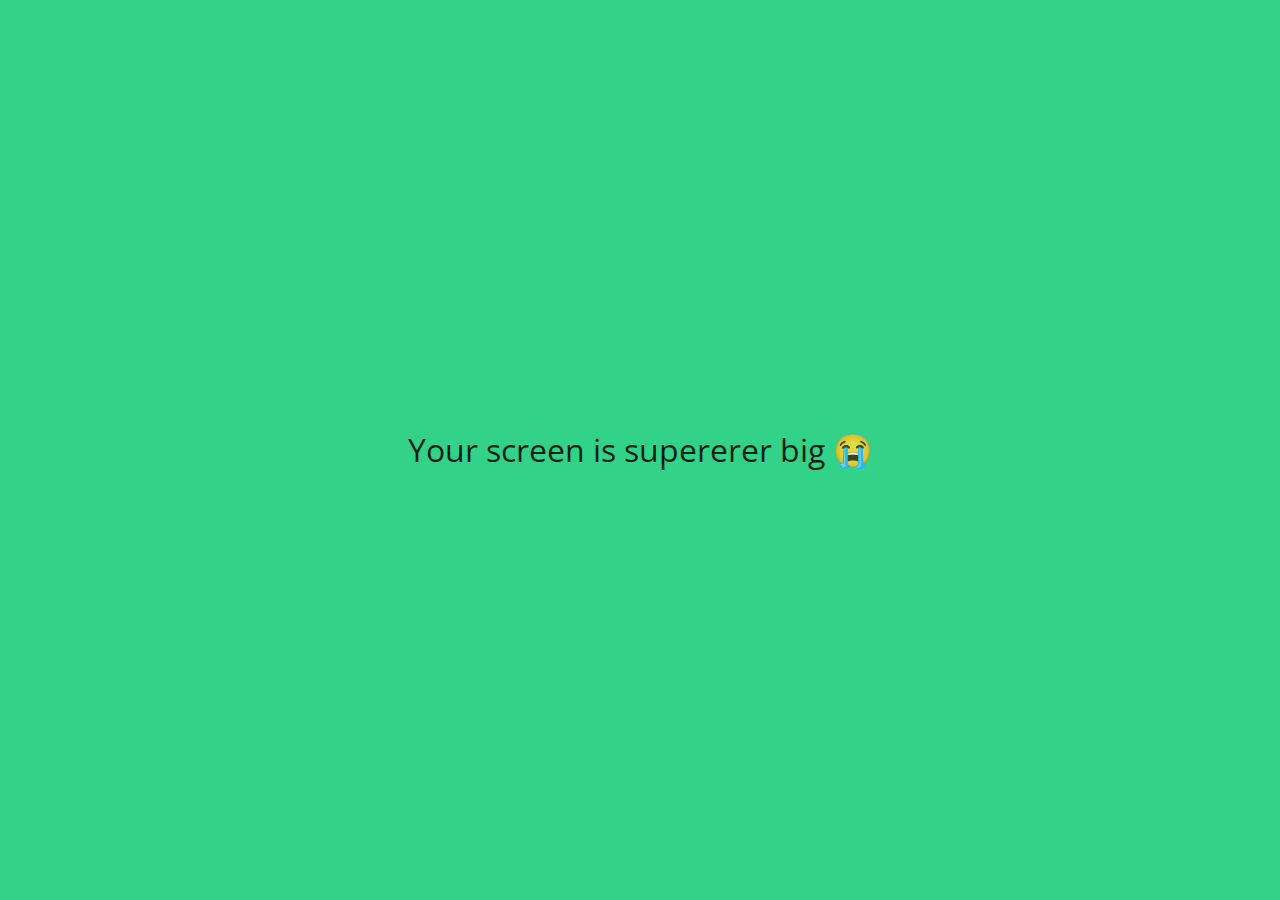
==== friends.html @ fa2c0374 "too -> super" ====
<!DOCTYPE html>
<html lang="en">
  <head>
    <link rel="stylesheet" href="css/styles.css" />
    <meta charset="UTF-8" />
    <meta http-equiv="X-UA-Compatible" content="IE=edge" />
    <meta name="viewport" content="width=device-width, initial-scale=1.0" />
    <title>Friends - Kokoa Clone</title>
    <link href="https://cdn.jsdelivr.net/npm/remixicon@2.5.0/fonts/remixicon.css" rel="stylesheet">
  </head>
  <body>
    <div class="status-bar">
      <div class="status-bar__column">
        <span>No Service</span>
        <i class="ri-wifi-line ri-xl"></i>
      </div>
      <div class="status-bar__column">
        <span>18:43</span>
      </div>
      <div class="status-bar__column">
        <span>110%</span>
        <i class="ri-battery-low-line ri-xl"></i>
        <i class="ri-flashlight-line ri-lg"></i>
      </div>
    </div>

    <header class="screen-header">
      <h1 class="screen-header__title">Friends</h1>
      <div class="screen-header__icons">
        <span><i class="ri-search-line ri-2x"></i></span>
        <span><i class="ri-music-2-line ri-2x"></i></span>
        <span><i class="ri-settings-4-line ri-2x"></i></span>
      </div>
    </header>

    <a id="friends-display-link">
      <i class="ri-information-fill ri-lg"></i>
      Friends's Names Display
      <i class="ri-arrow-drop-right-line ri-lg"></i>
    </a>


    <main class="friends-screen">
      <div class="user-component">
        <div class="user-component__column">
          <img src="https://image.bugsm.co.kr/artist/images/1000/800491/80049126.jpg" class="user_component__avatar user_component__avatar--xl" />
          <div class="user-component__text">
            <h4 class="user-component__title">Username</h4>
            <!-- <h6 class="user-component__subtitle">this text whatever</h6> -->
          </div>
        </div>
        <div class="user-component__column">

        </div>
      </div>
      <div class="friends-screen__channel">
        <div class="friends-screen__channel-header">
          <span>Channel</span>
          <i class="ri-arrow-drop-up-line ri-2x"></i>
        </div>
        <div class="user-component">
          <div class="user-component__column">
            <img src="https://i.pinimg.com/originals/1b/82/96/1b8296c37422e8d37798742dccf29718.jpg" class="user_component__avatar user_component__avatar--sm" />
            <div class="user-component__text">
              <h4 class="user-component__title user-component__title--not-bold">Channel</h4>
            </div>
          </div>
          <div class="user-component__column">
            <div class="user-component">
              <span>2</span>
              <i class="ri-arrow-drop-right-line ri-xl"></i>
            </div>
          </div>
        </div>
      </div>
    </main>



    <nav class="nav">
      <ul class="nav__list">
        <li class="nav__btn">
          <a class="nav__link" href="friends.html">
            <i class="ri-user-fill ri-2x"></i>
          </a>
        </li>
        <li class="nav__btn">
          <a class="nav__link" href="chats.html">
            <span class="nav_notification badge">1</span>
            <i class="ri-chat-3-line ri-2x"></i>
          </a>
        </li>
        <li class="nav__btn">
          <a class="nav__link" href="find.html">
            <i class="ri-search-line ri-2x"></i>
          </a>
        </li>
        <li class="nav__btn">
          <a class="nav__link" href="more.html">
            <span class="nav_noti_new badge badge-sm"></span>
            <i class="ri-more-fill ri-2x"></i>
          </a>
        </li>
      </ul>
    </nav>

    <div id="splash-screen">
      <i class="ri-chat-3-fill"></i>
    </div>

    <div id="no-mobile">
      <span>Your screen is supererer big 😭</span>
    </div>


  </body>
</html>
---- css/styles.css ----
@import url('https://fonts.googleapis.com/css2?family=Open+Sans:wght@400;600&display=swap');


@import "reset.css";
@import "variable.css";

/* Components */
@import "components/status-bar.css";
@import "components/nav-bar.css";
@import "components/screen-header.css";
@import "components/alt-screen-header.css";
@import "components/user-component.css";
@import "components/badge.css";
@import "components/icon-row.css";
@import "components/no-mobile.css";

/* Screens */
@import "screens/login.css";
@import "screens/friends.css";
@import "screens/find.css";
@import "screens/more.css";
@import "screens/settings.css";
@import "screens/chat.css";

body{
    font-family: 'Open Sans', sans-serif;
    color: rgba(0, 0, 0, 0.85);
    height: 100%;
}

.main-screen {
  padding: 0 var(--horizontal-space);
}
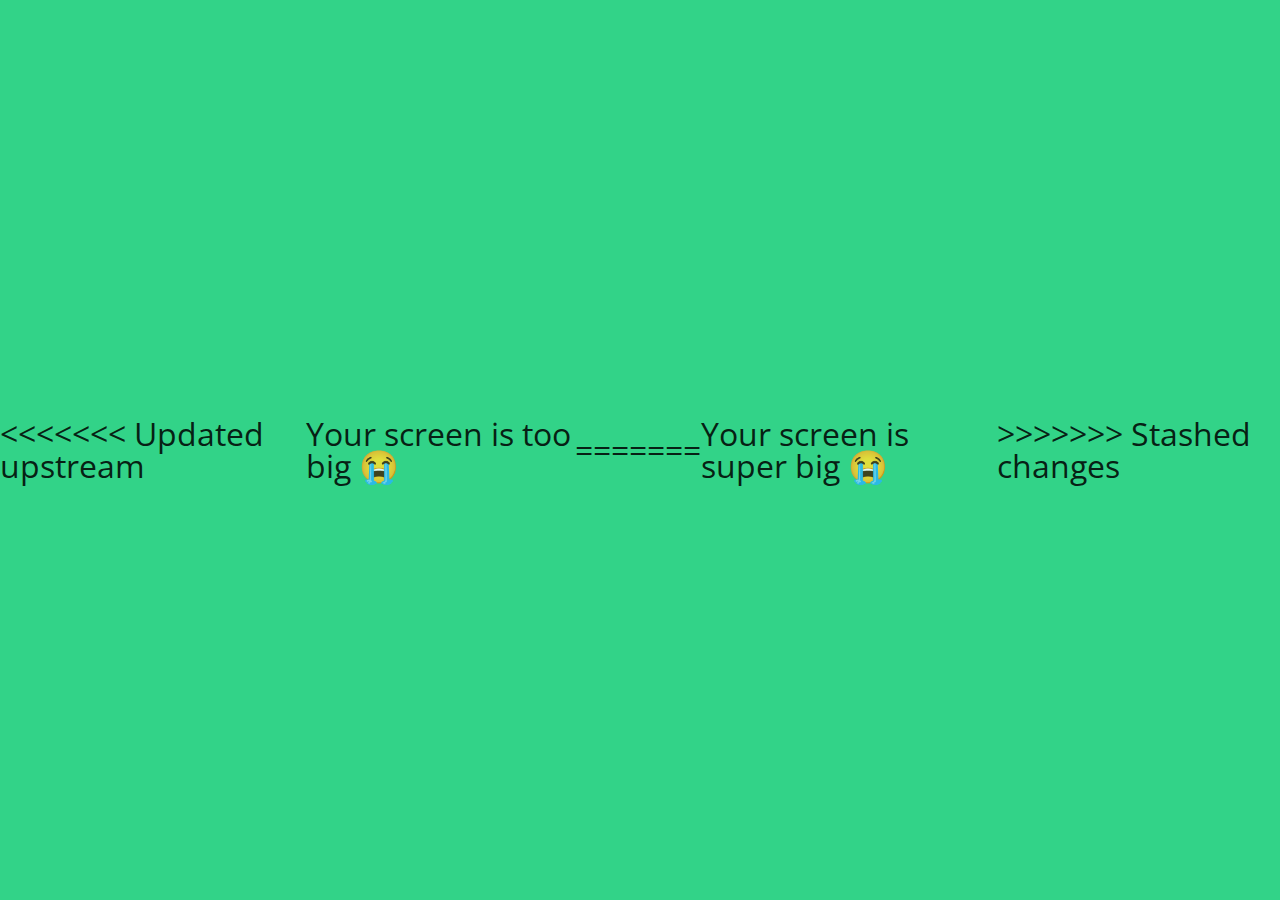
==== commit 2d6f2c47: "my work" ====
--- a/friends.html
+++ b/friends.html
@@ -109,7 +109,11 @@
     </div>
 
     <div id="no-mobile">
-      <span>Your screen is supererer big 😭</span>
+<<<<<<< Updated upstream
+      <span>Your screen is too big 😭</span>
+=======
+      <span>Your screen is super big 😭</span>
+>>>>>>> Stashed changes
     </div>
 
 
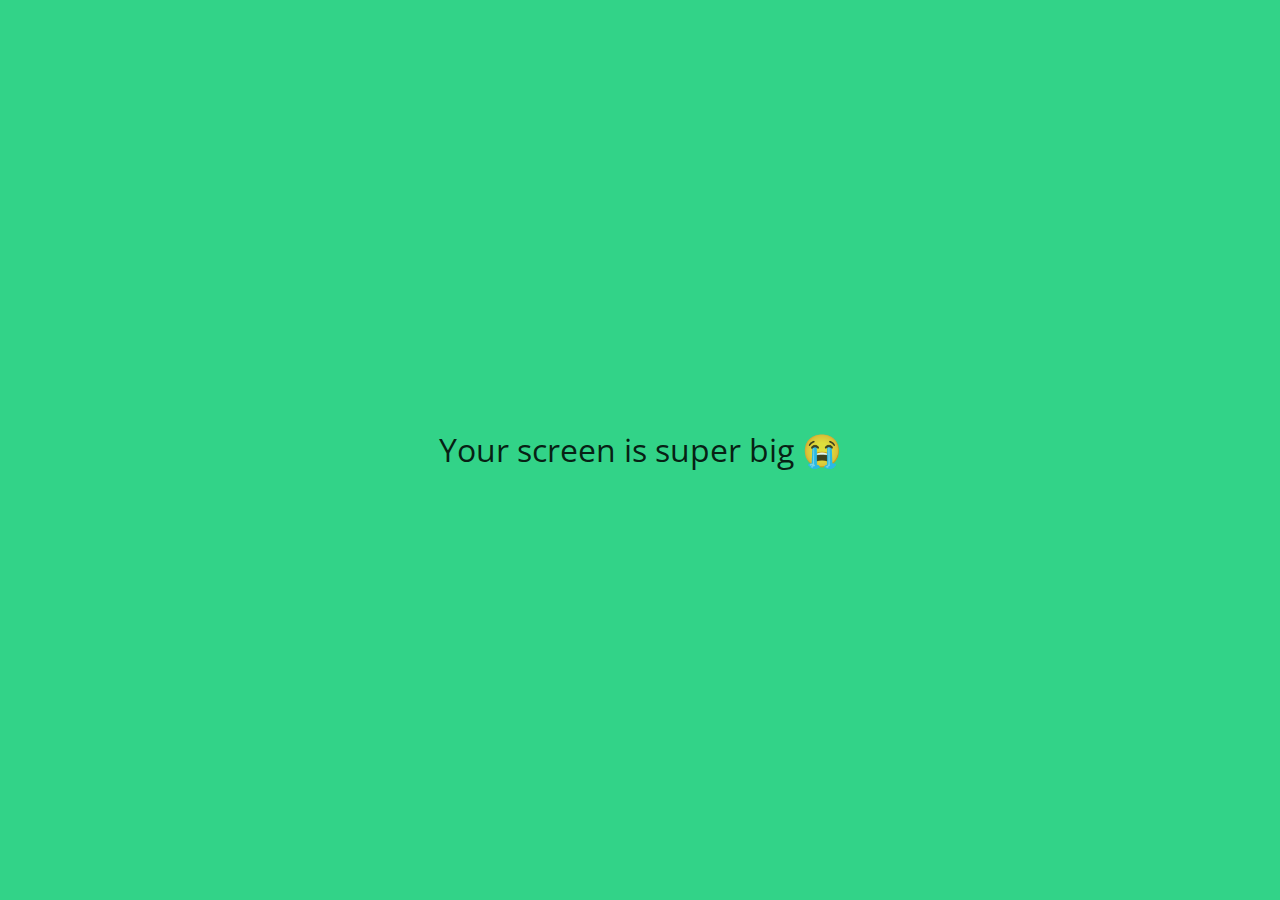
==== commit 6d0ccd25: "Merge branch 'experimental' into main" ====
--- a/friends.html
+++ b/friends.html
@@ -109,11 +109,7 @@
     </div>
 
     <div id="no-mobile">
-<<<<<<< Updated upstream
-      <span>Your screen is too big 😭</span>
-=======
       <span>Your screen is super big 😭</span>
->>>>>>> Stashed changes
     </div>
 
 
